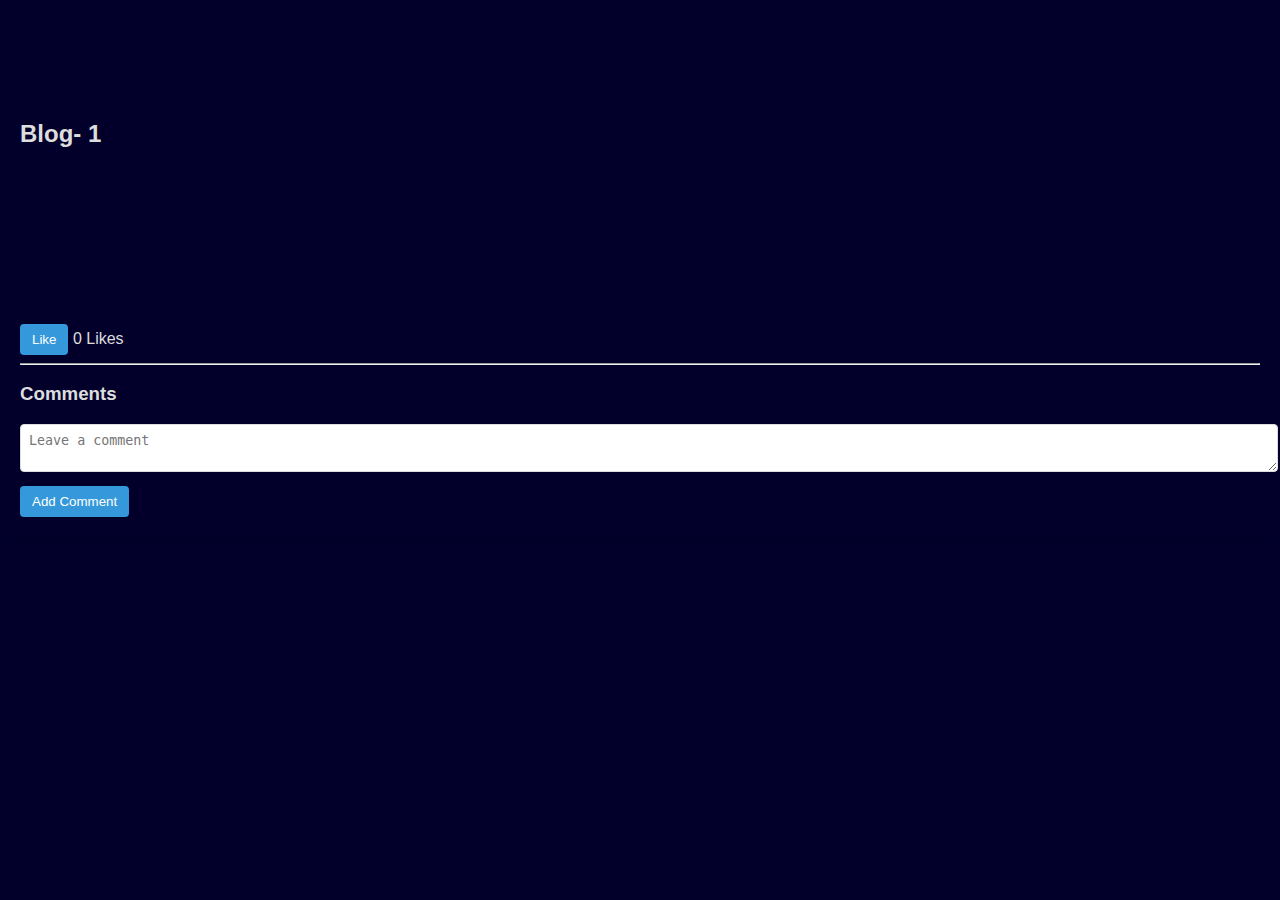
==== blog1.html @ 13b4742b "my website" ====
<!DOCTYPE html>
<html lang="en">

<head>
    <meta charset="UTF-8">
    <meta name="viewport" content="width=device-width, initial-scale=1.0">
    <style>
        body {
            font-family: 'Arial', sans-serif;
            background-image: url('background1.jpeg');
            background-size: cover;
            margin: 0;
            padding: 0;
            color: #ddd;
        }

        .container {
            max-width: 800px;
            margin: 20px auto;
        }

        .blog {
            
            padding: 20px;
            margin-bottom: 20px;
            border-radius: 8px;
            box-shadow: 0 2px 4px rgba(0, 0, 0, 0.1);
            transition: transform 0.3s ease-in-out;
        }

        .blog:hover {
            transform: scale(1.02);
        }

        .interaction-container {
            margin-top: 20px;
        }

        button {
            background-color: #3498db;
            color: #fff;
            padding: 8px 12px;
            border: none;
            border-radius: 4px;
            cursor: pointer;
        }
        .design{
            transition: 0.5s ease;
            opacity: 0;
            animation: slideLeft 1s ease forwards;
            animation-delay: 0.6s;
        }
        button:hover {
            background-color: #297fb8;
        }

        textarea {
            width: 100%;
            padding: 8px;
            margin-bottom: 10px;
            border: 1px solid #ddd;
            border-radius: 4px;
        }
        header h1{
            opacity: 0;
            animation: slideTop 0.5s ease forwards;
            animation-delay: 0.2s;

        }
        @media only screen and (max-width: 600px) {
            /* Adjust styling for smaller screens */
            .blog {
                padding: 10px;
            }

            button {
                padding: 6px 10px;
            }
        }

        .comments div {
            
            padding: 8px;
            margin-bottom: 8px;
            border-radius: 4px;
        }
        @keyframes slideRight {
            0% {
              transform: translateX(-100px);
              opacity: 0;
            }
            100% {
              transform: translateX(0px);
              opacity: 1;
            }
          }
          
          @keyframes slideTop {
            0% {
              transform: translateY(100px);
              opacity: 0;
            }
            100% {
              transform: translateY(0px);
              opacity: 1;
            }
          }
          
          @keyframes slideBottom {
            0% {
              transform: translateY(-100px);
              opacity: 0;
            }
            100% {
              transform: translateY(0px);
              opacity: 1;
            }
          }
          
          @keyframes slideLeft {
            0% {
              transform: translateX(100px);
              opacity: 0;
            }
            100% {
              transform: translateX(0px);
              opacity: 1;
            }
          }
    </style>
    <title>Blog Section 1</title>
    <script>
        // Function to handle like button click
        function likeBlog(blogId) {
            let likeCount = localStorage.getItem(`likeCount_${blogId}`);
        
            console.log(`Current likeCount_${blogId} in local storage: ${likeCount}`);
        
            
            if (likeCount === null || isNaN(likeCount)) {
               
                likeCount = 0;
            } else {
               
                likeCount = parseInt(likeCount);
            }
        
            likeCount++;
            localStorage.setItem(`likeCount_${blogId}`, likeCount);
            document.getElementById(`likeCount_${blogId}`).innerText = likeCount;
        
            console.log(`Updated likeCount_${blogId} in local storage: ${likeCount}`);
        }
        
        
        

        // Function to add a comment
        function addComment(blogId) {
            const comment = document.getElementById(`comment_${blogId}`).value;
            if (comment.trim() !== "") {
                const comments = JSON.parse(localStorage.getItem(`comments_${blogId}`)) || [];
                comments.push(comment);
                localStorage.setItem(`comments_${blogId}`, JSON.stringify(comments));
                displayComments(blogId);
                document.getElementById(`comment_${blogId}`).value = "";
            }
        }
         // Function to delete a comment
    function deleteComment(blogId, commentIndex) {
        let comments = JSON.parse(localStorage.getItem(`comments_${blogId}`)) || [];
        if (commentIndex >= 0 && commentIndex < comments.length) {
            comments.splice(commentIndex, 1);
            localStorage.setItem(`comments_${blogId}`, JSON.stringify(comments));
            displayComments(blogId);
        }
    }

    function displayComments(blogId) {
        const comments = JSON.parse(localStorage.getItem(`comments_${blogId}`)) || [];
        const commentsContainer = document.getElementById(`comments_${blogId}`);
        commentsContainer.innerHTML = "";
        
        comments.forEach((comment, index) => {
            const commentElement = document.createElement("div");
            commentElement.innerText = comment;
    
            const deleteButton = document.createElement("button");
            deleteButton.innerText = "Delete";
            deleteButton.onclick = () => {
                console.log(`Deleting comment at index ${index} for blog ${blogId}`);
                deleteComment(blogId, index);
            };
    
            commentElement.appendChild(deleteButton);
            commentsContainer.appendChild(commentElement);
        });
    
        console.log(`Displaying comments for blog ${blogId}`, comments);
    }
    

        // Call displayComments for each blog when the page loads
        document.addEventListener("DOMContentLoaded", () => {
            displayComments("blog1");
            displayComments("blog2");

            // Update like counts on page load
            document.getElementById('likeCount_blog1').innerText = localStorage.getItem('likeCount_blog1') || 0;
            document.getElementById('likeCount_blog2').innerText = localStorage.getItem('likeCount_blog2') || 0;
        });
        
    </script>
</head>

<body>
    <header>
        <h1>Welcome to My Simple Blog</h1>
    </header>

    
    <article class="blog" id="blog1">
        <h2>Blog- 1</h2>
        <article class="design">
            <h2>The Beauty of Nature</h2>
            <p>
                Nature has a way of captivating our senses and soothing our souls. From the gentle rustle of leaves
                in the breeze to the vibrant colors of a sunset, every aspect of the natural world is a masterpiece.
                Nature has a way to heal you.
            </p>
            <p>
                Take a moment to pause and appreciate the beauty around you. Whether it's a serene landscape, a
                blooming flower, or the sound of birdsong, nature has a magical way of inspiring and refreshing us.
            </p>
        </article>
    
        <div class="interaction-container">
            <button onclick="likeBlog('blog1')">Like</button>
            <span class="like-count" id="likeCount_blog1">0</span> Likes
            <hr />
            <h3>Comments</h3>
            <textarea id="comment_blog1" placeholder="Leave a comment"></textarea>
            <button onclick="addComment('blog1')">Add Comment</button>
            <div class="comments" id="comments_blog1"></div>
        </div>
    </article>

    <!-- <article class="blog" id="blog2">
        <h2>Blog-2</h2>
        <article>
            <h2>Sports: A Celebration of Passion and Skill</h2>
            <p>
                Sports are more than just games; they are a celebration of human potential and the thrill of competition.
                Whether it's the speed of a sprinter, the precision of a basketball shot, or the teamwork on a soccer field,
                sports showcase the incredible capabilities of the human body and mind.
                    
            </p>
            <p>
                Engaging in sports goes beyond physical fitness; it's a character-building experience. Athletes learn
            discipline, resilience, and the importance of teamwork. The camaraderie developed on the field often
            extends to lifelong friendships, teaching valuable life lessons that go beyond the game
            </p>
        </article>
        <div class="interaction-container">
            <button onclick="likeBlog('blog2')">Like</button>
            <span class="like-count" id="likeCount_blog2">0</span> Likes
            <hr />
            <h3>Comments</h3>
            <textarea id="comment_blog2" placeholder="Leave a comment"></textarea>
            <button onclick="addComment('blog2')">Add Comment</button>
            <div class="comments" id="comments_blog2"></div>
        </div>
    </article> -->

</body>

</html>
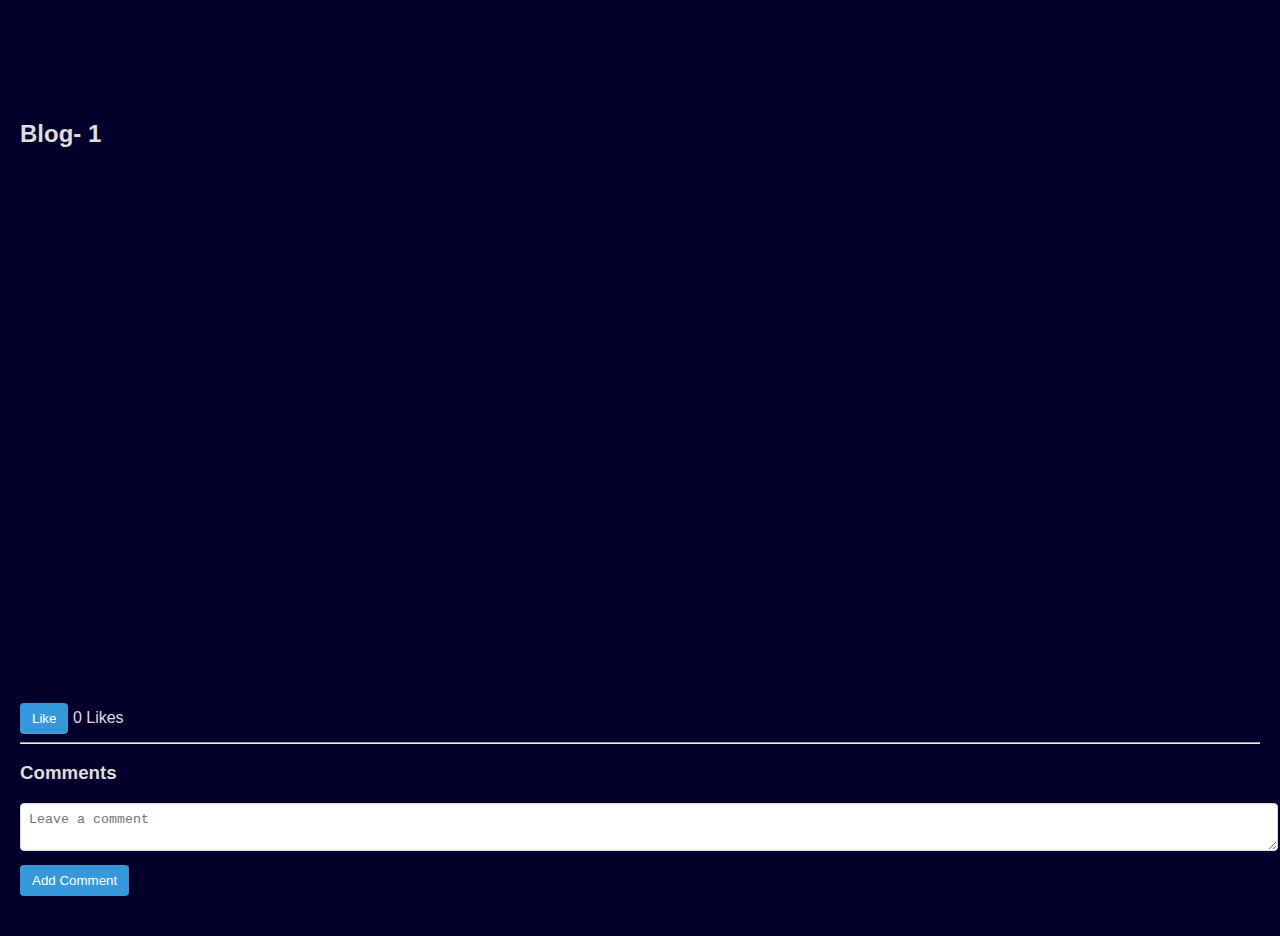
==== commit db815034: "done with it finally" ====
--- a/blog1.html
+++ b/blog1.html
@@ -20,7 +20,7 @@
         }
 
         .blog {
-            
+
             padding: 20px;
             margin-bottom: 20px;
             border-radius: 8px;
@@ -44,12 +44,14 @@
             border-radius: 4px;
             cursor: pointer;
         }
-        .design{
+
+        .design {
             transition: 0.5s ease;
             opacity: 0;
             animation: slideLeft 1s ease forwards;
             animation-delay: 0.6s;
         }
+
         button:hover {
             background-color: #297fb8;
         }
@@ -61,13 +63,16 @@
             border: 1px solid #ddd;
             border-radius: 4px;
         }
-        header h1{
+
+        header h1 {
             opacity: 0;
             animation: slideTop 0.5s ease forwards;
             animation-delay: 0.2s;
 
         }
+
         @media only screen and (max-width: 600px) {
+
             /* Adjust styling for smaller screens */
             .blog {
                 padding: 10px;
@@ -79,83 +84,88 @@
         }
 
         .comments div {
-            
+
             padding: 8px;
             margin-bottom: 8px;
             border-radius: 4px;
         }
+
         @keyframes slideRight {
             0% {
-              transform: translateX(-100px);
-              opacity: 0;
-            }
+                transform: translateX(-100px);
+                opacity: 0;
+            }
+
             100% {
-              transform: translateX(0px);
-              opacity: 1;
-            }
-          }
-          
-          @keyframes slideTop {
+                transform: translateX(0px);
+                opacity: 1;
+            }
+        }
+
+        @keyframes slideTop {
             0% {
-              transform: translateY(100px);
-              opacity: 0;
-            }
+                transform: translateY(100px);
+                opacity: 0;
+            }
+
             100% {
-              transform: translateY(0px);
-              opacity: 1;
-            }
-          }
-          
-          @keyframes slideBottom {
+                transform: translateY(0px);
+                opacity: 1;
+            }
+        }
+
+        @keyframes slideBottom {
             0% {
-              transform: translateY(-100px);
-              opacity: 0;
-            }
+                transform: translateY(-100px);
+                opacity: 0;
+            }
+
             100% {
-              transform: translateY(0px);
-              opacity: 1;
-            }
-          }
-          
-          @keyframes slideLeft {
+                transform: translateY(0px);
+                opacity: 1;
+            }
+        }
+
+        @keyframes slideLeft {
             0% {
-              transform: translateX(100px);
-              opacity: 0;
-            }
+                transform: translateX(100px);
+                opacity: 0;
+            }
+
             100% {
-              transform: translateX(0px);
-              opacity: 1;
-            }
-          }
+                transform: translateX(0px);
+                opacity: 1;
+            }
+        }
     </style>
     <title>Blog Section 1</title>
     <script>
-        // Function to handle like button click
+
         function likeBlog(blogId) {
             let likeCount = localStorage.getItem(`likeCount_${blogId}`);
-        
+
             console.log(`Current likeCount_${blogId} in local storage: ${likeCount}`);
-        
-            
+
+
             if (likeCount === null || isNaN(likeCount)) {
-               
+
                 likeCount = 0;
             } else {
-               
+
                 likeCount = parseInt(likeCount);
             }
-        
+
             likeCount++;
             localStorage.setItem(`likeCount_${blogId}`, likeCount);
             document.getElementById(`likeCount_${blogId}`).innerText = likeCount;
-        
+
             console.log(`Updated likeCount_${blogId} in local storage: ${likeCount}`);
         }
-        
-        
-        
-
-        // Function to add a comment
+
+
+
+
+
         function addComment(blogId) {
             const comment = document.getElementById(`comment_${blogId}`).value;
             if (comment.trim() !== "") {
@@ -166,39 +176,39 @@
                 document.getElementById(`comment_${blogId}`).value = "";
             }
         }
-         // Function to delete a comment
-    function deleteComment(blogId, commentIndex) {
-        let comments = JSON.parse(localStorage.getItem(`comments_${blogId}`)) || [];
-        if (commentIndex >= 0 && commentIndex < comments.length) {
-            comments.splice(commentIndex, 1);
-            localStorage.setItem(`comments_${blogId}`, JSON.stringify(comments));
-            displayComments(blogId);
-        }
-    }
-
-    function displayComments(blogId) {
-        const comments = JSON.parse(localStorage.getItem(`comments_${blogId}`)) || [];
-        const commentsContainer = document.getElementById(`comments_${blogId}`);
-        commentsContainer.innerHTML = "";
-        
-        comments.forEach((comment, index) => {
-            const commentElement = document.createElement("div");
-            commentElement.innerText = comment;
-    
-            const deleteButton = document.createElement("button");
-            deleteButton.innerText = "Delete";
-            deleteButton.onclick = () => {
-                console.log(`Deleting comment at index ${index} for blog ${blogId}`);
-                deleteComment(blogId, index);
-            };
-    
-            commentElement.appendChild(deleteButton);
-            commentsContainer.appendChild(commentElement);
-        });
-    
-        console.log(`Displaying comments for blog ${blogId}`, comments);
-    }
-    
+
+        function deleteComment(blogId, commentIndex) {
+            let comments = JSON.parse(localStorage.getItem(`comments_${blogId}`)) || [];
+            if (commentIndex >= 0 && commentIndex < comments.length) {
+                comments.splice(commentIndex, 1);
+                localStorage.setItem(`comments_${blogId}`, JSON.stringify(comments));
+                displayComments(blogId);
+            }
+        }
+
+        function displayComments(blogId) {
+            const comments = JSON.parse(localStorage.getItem(`comments_${blogId}`)) || [];
+            const commentsContainer = document.getElementById(`comments_${blogId}`);
+            commentsContainer.innerHTML = "";
+
+            comments.forEach((comment, index) => {
+                const commentElement = document.createElement("div");
+                commentElement.innerText = comment;
+
+                const deleteButton = document.createElement("button");
+                deleteButton.innerText = "Delete";
+                deleteButton.onclick = () => {
+                    console.log(`Deleting comment at index ${index} for blog ${blogId}`);
+                    deleteComment(blogId, index);
+                };
+
+                commentElement.appendChild(deleteButton);
+                commentsContainer.appendChild(commentElement);
+            });
+
+            console.log(`Displaying comments for blog ${blogId}`, comments);
+        }
+
 
         // Call displayComments for each blog when the page loads
         document.addEventListener("DOMContentLoaded", () => {
@@ -209,31 +219,48 @@
             document.getElementById('likeCount_blog1').innerText = localStorage.getItem('likeCount_blog1') || 0;
             document.getElementById('likeCount_blog2').innerText = localStorage.getItem('likeCount_blog2') || 0;
         });
-        
+
     </script>
 </head>
 
 <body>
     <header>
-        <h1>Welcome to My Simple Blog</h1>
+        <h1>Welcome to My Blog</h1>
     </header>
 
-    
+
     <article class="blog" id="blog1">
         <h2>Blog- 1</h2>
         <article class="design">
             <h2>The Beauty of Nature</h2>
+            <h3>A Journey Into Nature's Embrace
+
+            </h3>
+            <p>In the hustle and bustle of our daily lives, the essence of nature often serves as a tranquil refuge.
+                "The Beauty of Nature" blog delves into the profound impact of nature on our senses and well-being.</p>
             <p>
                 Nature has a way of captivating our senses and soothing our souls. From the gentle rustle of leaves
                 in the breeze to the vibrant colors of a sunset, every aspect of the natural world is a masterpiece.
                 Nature has a way to heal you.
             </p>
+            <h3>Connecting with the Symphony of Nature:</h3>
+            <p>Nature's symphony, from the gentle rustle of leaves to the harmonious chirping of birds, creates a
+                soothing melody that resonates with our souls. These subtle sounds form a therapeutic background,
+                inviting us to escape momentarily from the chaos of our hectic lives</p>
+            <h3>Healing Powers of Nature:</h3>
+            <p>Beyond aesthetics, nature possesses a unique ability to heal. Whether it's a stroll through a vibrant
+                garden or a moment of contemplation by a serene lake, nature rejuvenates our spirits. This blog invites
+                readers to embrace the therapeutic embrace of the natural world.</p>
+            <h3>Invitation to Pause and Appreciate:</h3>
+            <p>Encouraging readers to pause and appreciate the beauty that surrounds them, the blog emphasizes the
+                transformative impact of simple moments in nature. Be it the awe-inspiring grandeur of a mountain range
+                or the delicate intricacy of a spider's web, each detail invites reflection and gratitude.</p>
             <p>
                 Take a moment to pause and appreciate the beauty around you. Whether it's a serene landscape, a
                 blooming flower, or the sound of birdsong, nature has a magical way of inspiring and refreshing us.
             </p>
         </article>
-    
+
         <div class="interaction-container">
             <button onclick="likeBlog('blog1')">Like</button>
             <span class="like-count" id="likeCount_blog1">0</span> Likes
@@ -274,4 +301,4 @@
 
 </body>
 
-</html>
+</html>